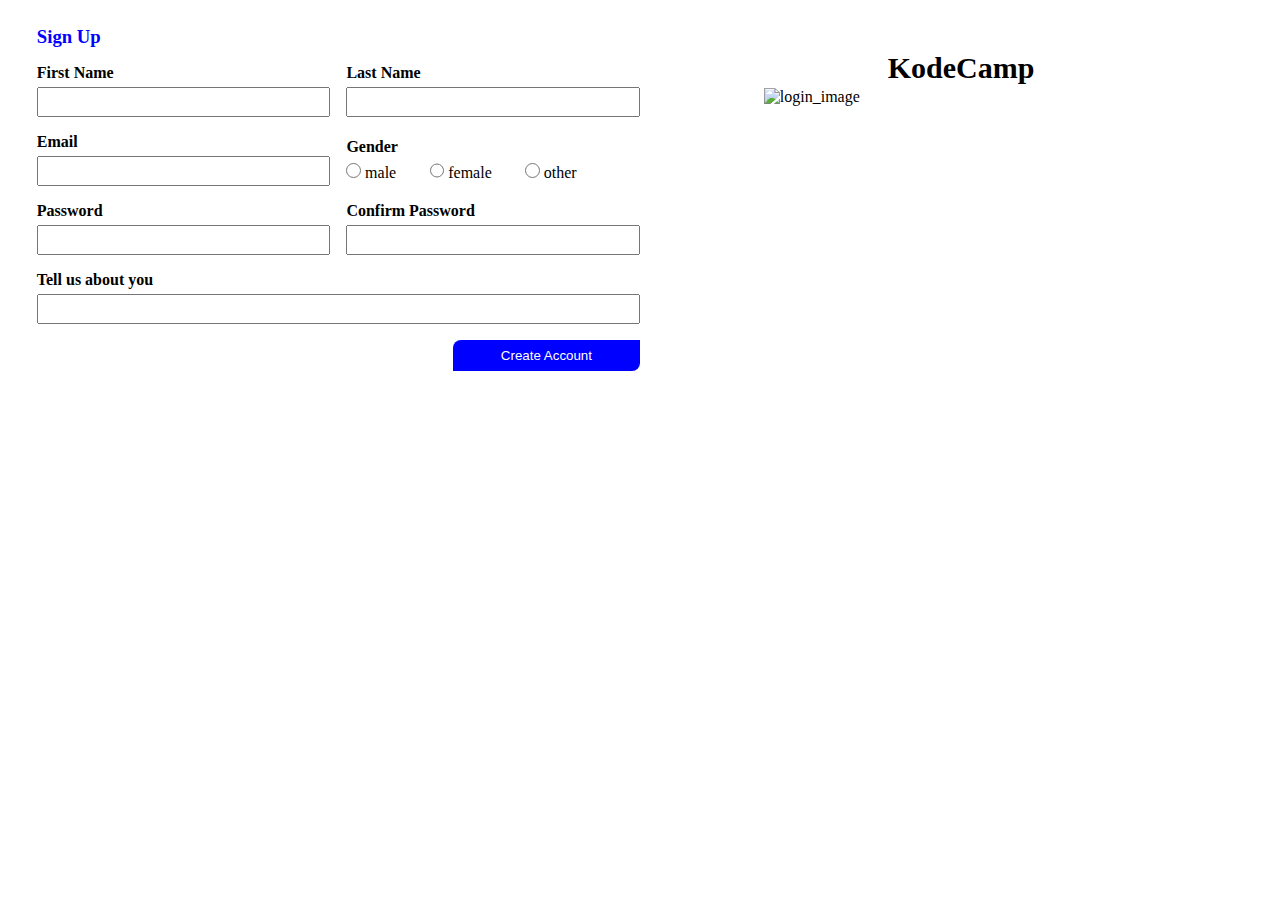
==== index.html @ f64df9fd "update name and take out two fields" ====
<!DOCTYPE html>
<html lang="en">

<head>
    <meta charset="UTF-8">
    <meta http-equiv="X-UA-Compatible" content="IE=edge">
    <meta name="viewport" content="width=device-width, initial-scale=1.0">
    <title>Document</title>
    <link rel="stylesheet" href="loginCss.css">
</head>

<body style="padding-left: 1%; padding-right: 1%;"></body>

<div style="text-align: center;"> <img src="https://i.postimg.cc/MKdDNTLm/Kode-start-Image.png" alt=""></div>
<h3 class="signUp"> Sign Up</h3>
<div>
    <div class="row">
        <div class="col6">
            <form action="">
                <div class="col10">
                    <div class="inputField">
                        <label for="firstName"><b>First Name</b></label>
                        <br>

                        <input type="text" name="firstName" required>

                    </div>
                    <div class="inputField">
                        <label for="lastName"><b>Last Name</b></label>
                        <br>
                        <input type="text" name="lastName" required>
                    </div>
                </div>
                <div class="col10">

                    <div class="inputField">
                        <label for="email"><b>Email</b></label>
                        <br>
                        <input type="email" name="email" required>
                    </div>
                    <div class="inputField">
                        <p class="textLabel"><b>Gender</b></p>
                        <div class="radio-div">
                            <input class="radio" type="radio" placeholder="male" name="male" required>
                            <div class="gender"><label for="label">male</label></div>
                            <input class="radio" type="radio" name="female" required>
                            <div class="gender"><label for="label">female</label></div>
                            <input class="radio" type="radio" name="other" required>
                            <div class="gender"><label for="label">other</label></div>

                        </div>

                    </div>
                </div>
                <div class="col10">
                    <div class="inputField"><label for="password"><b>Password</b></label>
                        <br>
                        <input type="text" name="confirm-password" required>
                    </div>
                    <div class="inputField"><label for="confirmPass"><b>Confirm Password</b></label>
                        <br>
                        <input type="text" name="email" required>
                    </div>
                </div>
<!--                 <div class="col10">
                    <div class="inputField"><label for="eduLevel"><b>Educational Level</b></label>
                        <br>
                        <select name="" id="">
                            <option value=""></option>
                            <option value="">Undergraduate</option>
                            <option value="">Graduate</option>
                            <option value="">Others</option> 
                        </select>
                    </div>
                    <div class="inputField"><label for="xpLevel"><b>Experience Level</b></label>
                        <br>
                        <select name="" id="">
                            <option value=""></option>
                            <option value="">Beginner</option>
                            <option value="">Mid Level</option>
                            <option value="">Professional</option> 
                        </select>
                    </div>
                </div> -->
                <div class="col10">
                    <div class="inputField2"><label for="xpLevel"><b>Tell us about you</b></label>
                        <br>
                        <input class="" type="text" name="submit" required>
                    </div>
                </div>
                <div class="button"><button type="submit" value="Submit">Create Account</button></div>

            </form>
        </div>
        <div class="col1"></div>
        <div class="col4">
            <div class="kodecamp"><h4>KodeCamp</h4></div>
            <div> <img src="https://i.postimg.cc/Dw0gThkk/login-image.png" alt="login_image"></div>
        </div>
    </div>
</div>
</body>

</html>
---- loginCss.css ----
* {
    box-sizing: border-box;
}

h3 {
    font-family: Playfair Display;
    color: blue;
    margin: 0;
}

form {
    width: 100%;
}

input {
    width: 100%;
    margin: 5px auto auto auto;
    height: 30px;
}

select {
    width: 100%;
    margin: 5px auto auto auto;
    height: 30px;
}

button {
    border-radius: 0.5rem 0 0.5rem 0;
    background-color: blue;
    padding: 0.5rem 3rem 0.5rem 3rem;
    color: white;
    border-color: inherit;
    border-width: 0;
    border-style: none;
}

h4 {
    font-family: Playfair Display;
    font-size: 30px;
    font-style: normal;
    font-weight: 700;
    line-height: 40px;
    letter-spacing: 0em;
    text-align: left;
    margin: 0;
}

.col4 {
    width: 40%;
    /* display: flex; */
}

.col1 {
    width: 10%;
    display: flex;
}

.col6 {
    width: 50%;
    display: flex;
}

.col10 {
    width: 100%;
    display: flex;
    padding: 1rem 0 0 0;
}

.row {
    display: flex;
    width: 100%;
}

.inputField {
    width: 50%;
    display: inline-block;
    margin: auto 0 auto 1rem;
}

.inputField2 {
    width: 100%;
    display: inline;
    margin: auto 0 auto 1rem;
}

.radio {
    height: 15px;
    width: 5%;
    /* margin-right: 10%; */
    display: inline-block;
}

.radio-div {
    width: 100%;
}

.gender {
    display: inline-block;
    margin-right: 10%;
    position: relative;
}

.textLabel {
    margin: 0 0 2px 0;
}

.button {
    float: right;
    margin: 1rem 0 0 0;
}

.kodecamp {
    margin-left: 25%;
    display: flex;
}

.kodecamp img {
    width: 50%;
    display: flex;
}

.signUp {
    padding-left: 1rem;
}
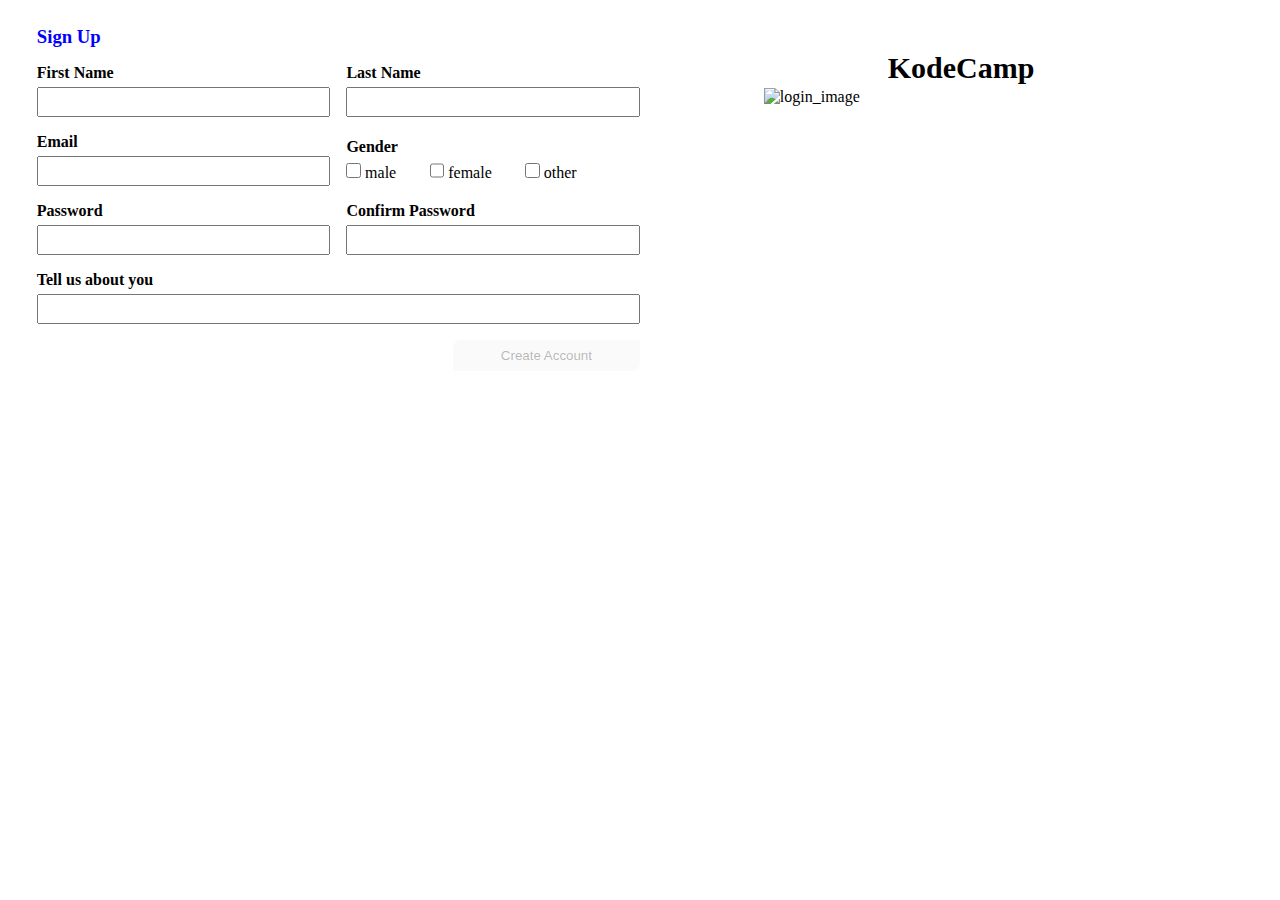
==== commit 27ab3c9a: "submit validation" ====
--- a/index.html
+++ b/index.html
@@ -7,6 +7,7 @@
     <meta name="viewport" content="width=device-width, initial-scale=1.0">
     <title>Document</title>
     <link rel="stylesheet" href="loginCss.css">
+    <script src="https://ajax.googleapis.com/ajax/libs/jquery/3.3.1/jquery.min.js"></script>
 </head>
 
 <body style="padding-left: 1%; padding-right: 1%;"></body>
@@ -22,13 +23,13 @@
                         <label for="firstName"><b>First Name</b></label>
                         <br>
 
-                        <input type="text" name="firstName" required>
+                        <input type="text" name="firstName" id="firstName" required>
 
                     </div>
                     <div class="inputField">
                         <label for="lastName"><b>Last Name</b></label>
                         <br>
-                        <input type="text" name="lastName" required>
+                        <input type="text" name="lastName" id="lastName" required>
                     </div>
                 </div>
                 <div class="col10">
@@ -36,16 +37,16 @@
                     <div class="inputField">
                         <label for="email"><b>Email</b></label>
                         <br>
-                        <input type="email" name="email" required>
+                        <input type="email" name="email" id="email" required>
                     </div>
                     <div class="inputField">
                         <p class="textLabel"><b>Gender</b></p>
                         <div class="radio-div">
-                            <input class="radio" type="radio" placeholder="male" name="male" required>
+                            <input class="radio" type="checkbox" id="male" name="male">
                             <div class="gender"><label for="label">male</label></div>
-                            <input class="radio" type="radio" name="female" required>
+                            <input class="radio" type="checkbox" id="female" name="female">
                             <div class="gender"><label for="label">female</label></div>
-                            <input class="radio" type="radio" name="other" required>
+                            <input class="radio" type="checkbox" id="other" name="other">
                             <div class="gender"><label for="label">other</label></div>
 
                         </div>
@@ -55,50 +56,36 @@
                 <div class="col10">
                     <div class="inputField"><label for="password"><b>Password</b></label>
                         <br>
-                        <input type="text" name="confirm-password" required>
+                        <input type="text" name="password" id="password" required>
                     </div>
                     <div class="inputField"><label for="confirmPass"><b>Confirm Password</b></label>
                         <br>
-                        <input type="text" name="email" required>
+                        <input type="text" name="confirmPass" id="confirmPass">
                     </div>
                 </div>
-<!--                 <div class="col10">
-                    <div class="inputField"><label for="eduLevel"><b>Educational Level</b></label>
-                        <br>
-                        <select name="" id="">
-                            <option value=""></option>
-                            <option value="">Undergraduate</option>
-                            <option value="">Graduate</option>
-                            <option value="">Others</option> 
-                        </select>
-                    </div>
-                    <div class="inputField"><label for="xpLevel"><b>Experience Level</b></label>
-                        <br>
-                        <select name="" id="">
-                            <option value=""></option>
-                            <option value="">Beginner</option>
-                            <option value="">Mid Level</option>
-                            <option value="">Professional</option> 
-                        </select>
-                    </div>
-                </div> -->
+
                 <div class="col10">
                     <div class="inputField2"><label for="xpLevel"><b>Tell us about you</b></label>
                         <br>
-                        <input class="" type="text" name="submit" required>
+                        <input class="" type="text" name="xpLevel" id="xpLevel" required>
                     </div>
                 </div>
-                <div class="button"><button type="submit" value="Submit">Create Account</button></div>
+                <div class="button">
+                    <button type="submit" id="create" value="Submit" disabled="disabled">Create Account</button>
+                </div>
 
             </form>
         </div>
         <div class="col1"></div>
         <div class="col4">
-            <div class="kodecamp"><h4>KodeCamp</h4></div>
+            <div class="kodecamp">
+                <h4>KodeCamp</h4>
+            </div>
             <div> <img src="https://i.postimg.cc/Dw0gThkk/login-image.png" alt="login_image"></div>
         </div>
     </div>
 </div>
+<script src="index.js"></script>
 </body>
 
-</html>
+</html>--- a/loginCss.css
+++ b/loginCss.css
@@ -24,11 +24,19 @@
     height: 30px;
 }
 
-button {
+.enabled {
     border-radius: 0.5rem 0 0.5rem 0;
     background-color: blue;
     padding: 0.5rem 3rem 0.5rem 3rem;
     color: white;
+    border-color: inherit;
+    border-width: 0;
+    border-style: none;
+}
+
+button {
+    border-radius: 0.5rem 0 0.5rem 0;
+    padding: 0.5rem 3rem 0.5rem 3rem;
     border-color: inherit;
     border-width: 0;
     border-style: none;
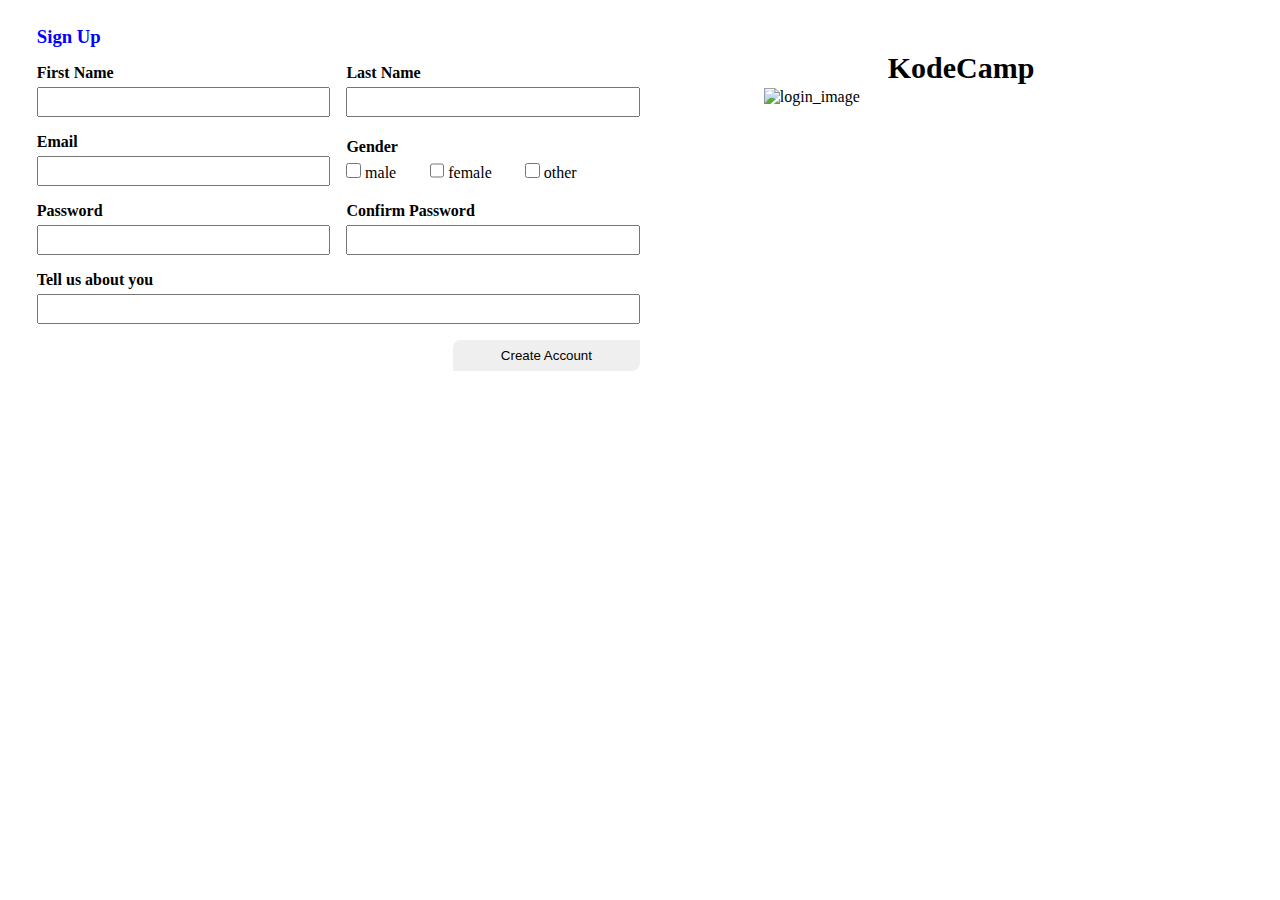
==== commit 4f888f7c: "new validations" ====
--- a/index.html
+++ b/index.html
@@ -71,7 +71,7 @@
                     </div>
                 </div>
                 <div class="button">
-                    <button type="submit" id="create" value="Submit" disabled="disabled">Create Account</button>
+                    <button type="submit" id="create" value="Submit">Create Account</button>
                 </div>
 
             </form>
